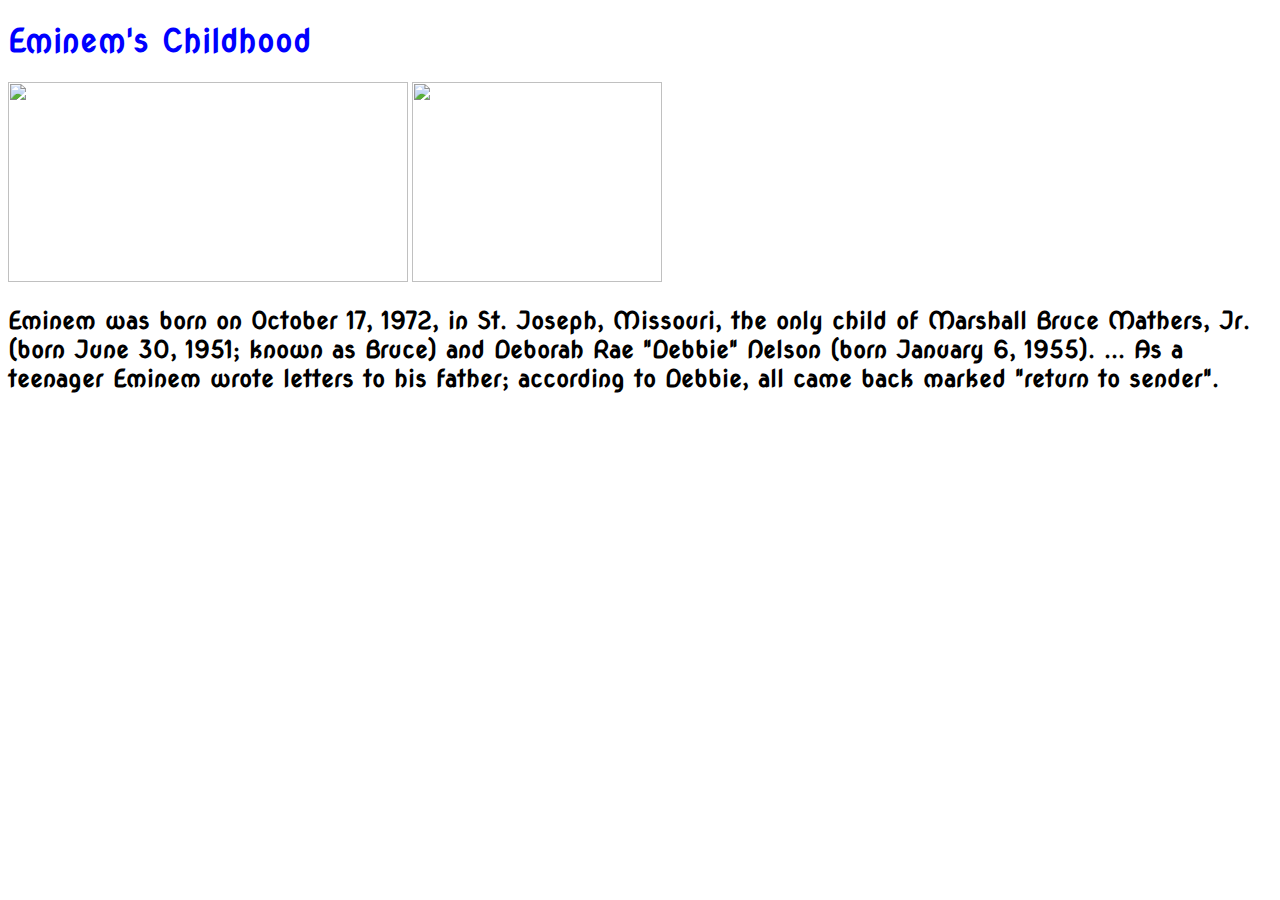
==== albert.html @ b7ac664e "mcnv" ====
<!DOCTYPE html>
<html lang="en">
  <head>
    <meta charset="utf-8">
    <link rel="stylesheet" href="albert.css">
  </head>
</body>
<div>
<h1 style="color : blue">Eminem's Childhood </h1>
</div>
<img src="https://images.successstory.com/adminimg/image_uploads/content_images/eminem-childhood_1461308993.jpg"width="400"height="200">
<img src="http://www.eminem.net/pictures/young/007.jpg"width="250"height="200">
</div>
<h2 style="color :">Eminem was born on October 17, 1972, in St. Joseph, Missouri, the only child of Marshall Bruce Mathers, Jr. (born June 30, 1951; known as Bruce) and Deborah Rae "Debbie" Nelson (born January 6, 1955). ... As a teenager Eminem wrote letters to his father; according to Debbie, all came back marked "return to sender".</h2>




</body>
</html>
---- albert.css ----
@import url('https://fonts.googleapis.com/css?family=Macondo|Nova+Oval');






body{
background-image: url("http://wallpapercave.com/wp/aRVXJiL.jpg");
background-size: 1500px 1500px;
   background-repeat: no-repeat;
}


h1{
font-family: 'Nova Oval', cursive;


}
h2{
  font-family:  'Nova Oval',cursive;
}
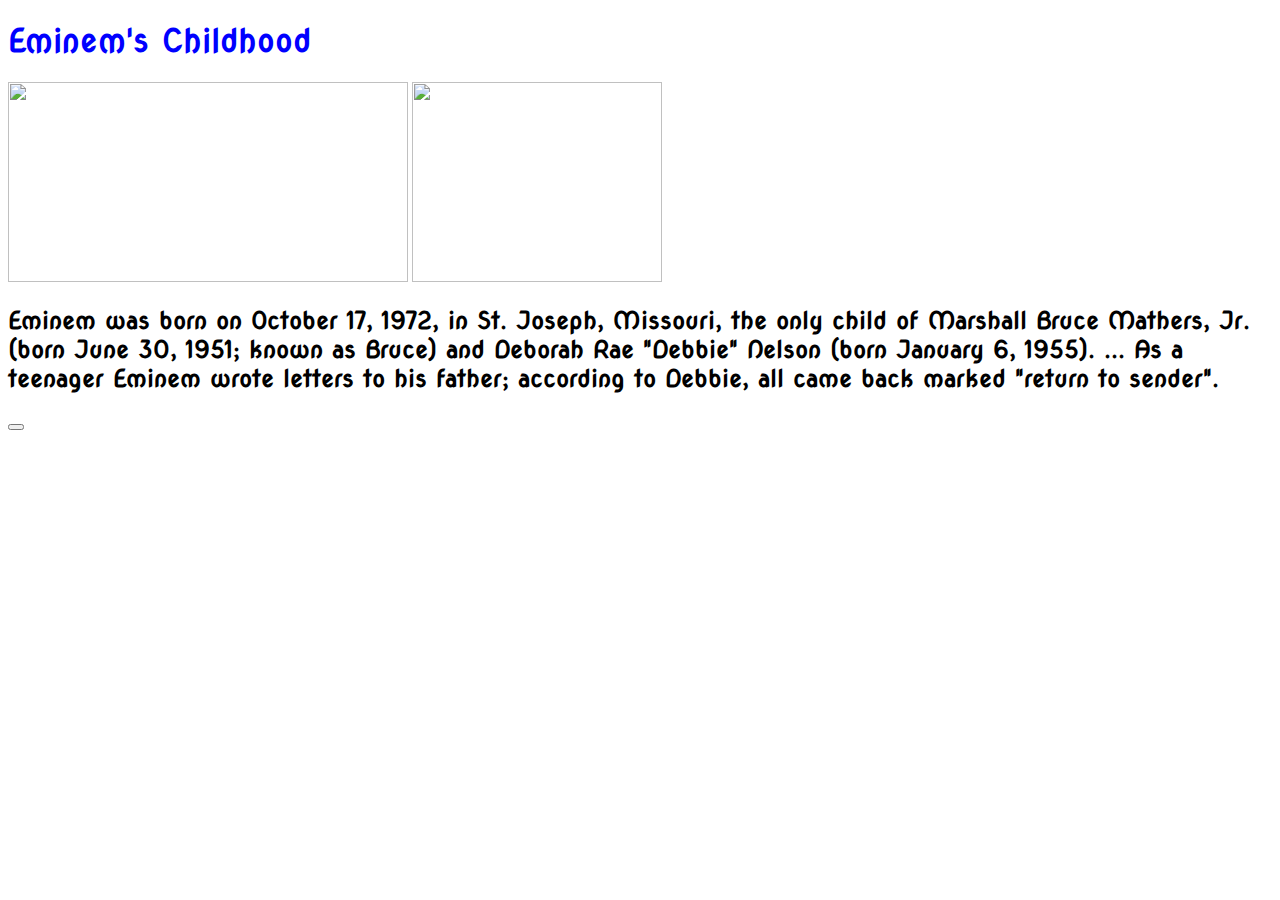
==== commit 1b93ff94: "NEW BUTTON" ====
--- a/albert.html
+++ b/albert.html
@@ -13,7 +13,7 @@
 </div>
 <h2 style="color :">Eminem was born on October 17, 1972, in St. Joseph, Missouri, the only child of Marshall Bruce Mathers, Jr. (born June 30, 1951; known as Bruce) and Deborah Rae "Debbie" Nelson (born January 6, 1955). ... As a teenager Eminem wrote letters to his father; according to Debbie, all came back marked "return to sender".</h2>
 
-
+<button onclick = "MNM()">
 
 
 </body>
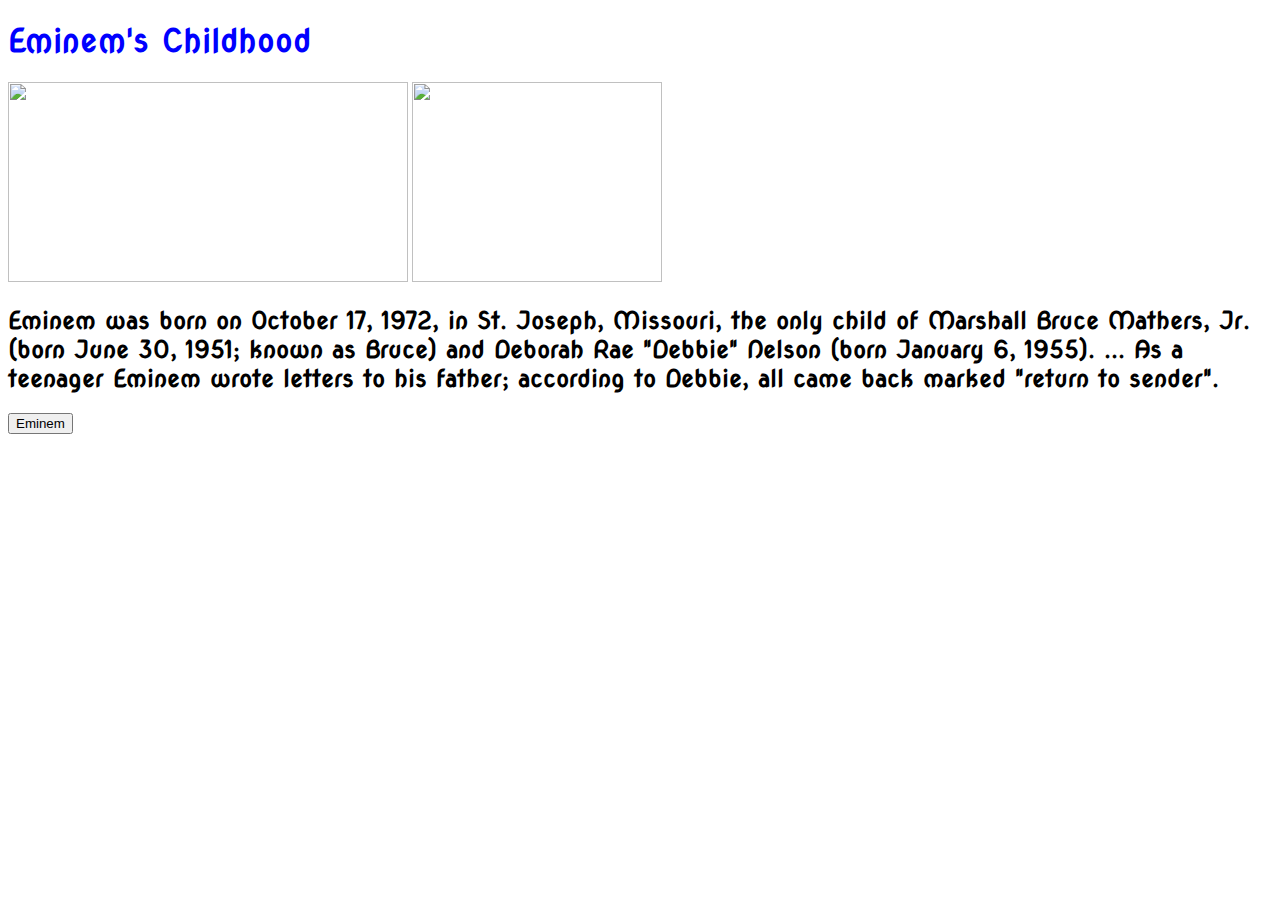
==== commit f2557797: "lkyttu" ====
--- a/albert.html
+++ b/albert.html
@@ -13,7 +13,7 @@
 </div>
 <h2 style="color :">Eminem was born on October 17, 1972, in St. Joseph, Missouri, the only child of Marshall Bruce Mathers, Jr. (born June 30, 1951; known as Bruce) and Deborah Rae "Debbie" Nelson (born January 6, 1955). ... As a teenager Eminem wrote letters to his father; according to Debbie, all came back marked "return to sender".</h2>
 
-<button onclick = "MNM()">
+<button onclick = "MNM()"> Eminem</button>
 
 
 </body>
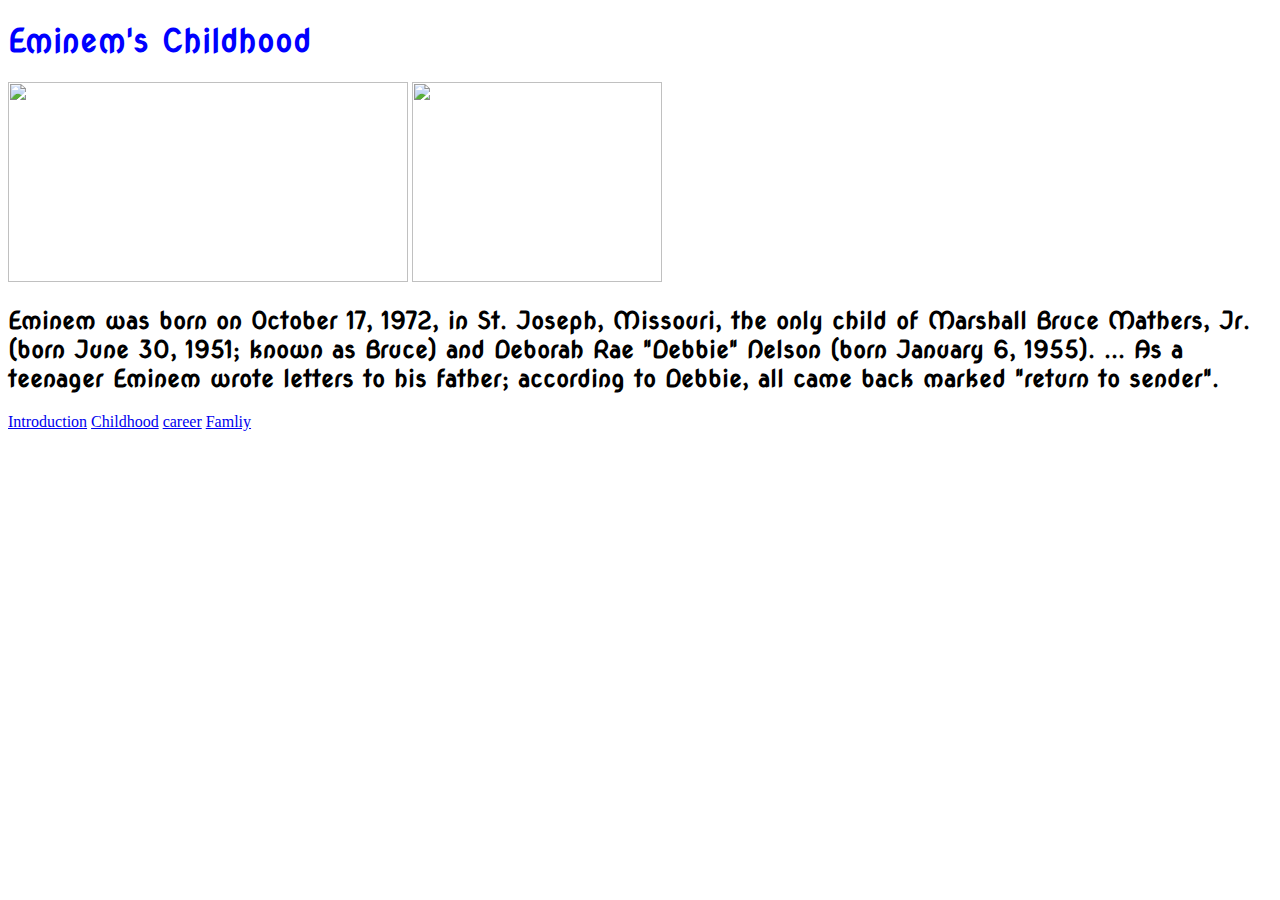
==== commit b1fe4643: "hv" ====
--- a/albert.html
+++ b/albert.html
@@ -4,16 +4,20 @@
     <meta charset="utf-8">
     <link rel="stylesheet" href="albert.css">
   </head>
-</body>
-<div>
+
 <h1 style="color : blue">Eminem's Childhood </h1>
-</div>
+
 <img src="https://images.successstory.com/adminimg/image_uploads/content_images/eminem-childhood_1461308993.jpg"width="400"height="200">
 <img src="http://www.eminem.net/pictures/young/007.jpg"width="250"height="200">
 </div>
 <h2 style="color :">Eminem was born on October 17, 1972, in St. Joseph, Missouri, the only child of Marshall Bruce Mathers, Jr. (born June 30, 1951; known as Bruce) and Deborah Rae "Debbie" Nelson (born January 6, 1955). ... As a teenager Eminem wrote letters to his father; according to Debbie, all came back marked "return to sender".</h2>
 
-<button onclick = "MNM()"> Eminem</button>
+<nav>
+  <a href="test.html">Introduction</a>
+  <a href="test.html2">Childhood</a>
+  <a href="test.html3">career</a>
+  <a href="test.html4">Famliy</a>
+  </nav>
 
 
 </body>
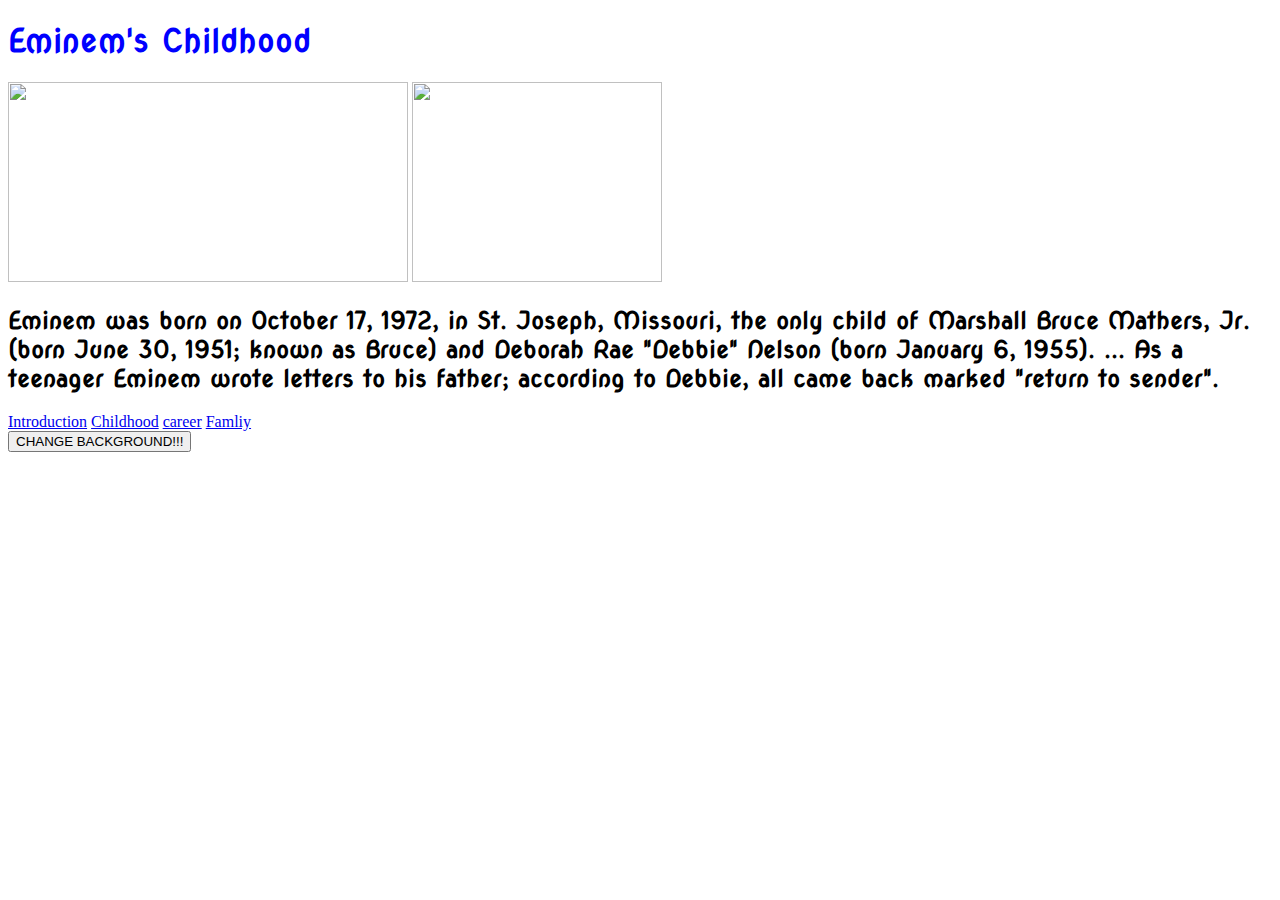
==== commit ad203bbe: "button works" ====
--- a/albert.html
+++ b/albert.html
@@ -4,6 +4,7 @@
     <meta charset="utf-8">
     <link rel="stylesheet" href="albert.css">
   </head>
+<body id="push">
 
 <h1 style="color : blue">Eminem's Childhood </h1>
 
@@ -18,7 +19,8 @@
   <a href="test.html3">career</a>
   <a href="test.html4">Famliy</a>
   </nav>
-
+  <button onclick = "albert()"> CHANGE BACKGROUND!!!</button>
+  <script src="final_project.js"></script>
 
 </body>
 </html>
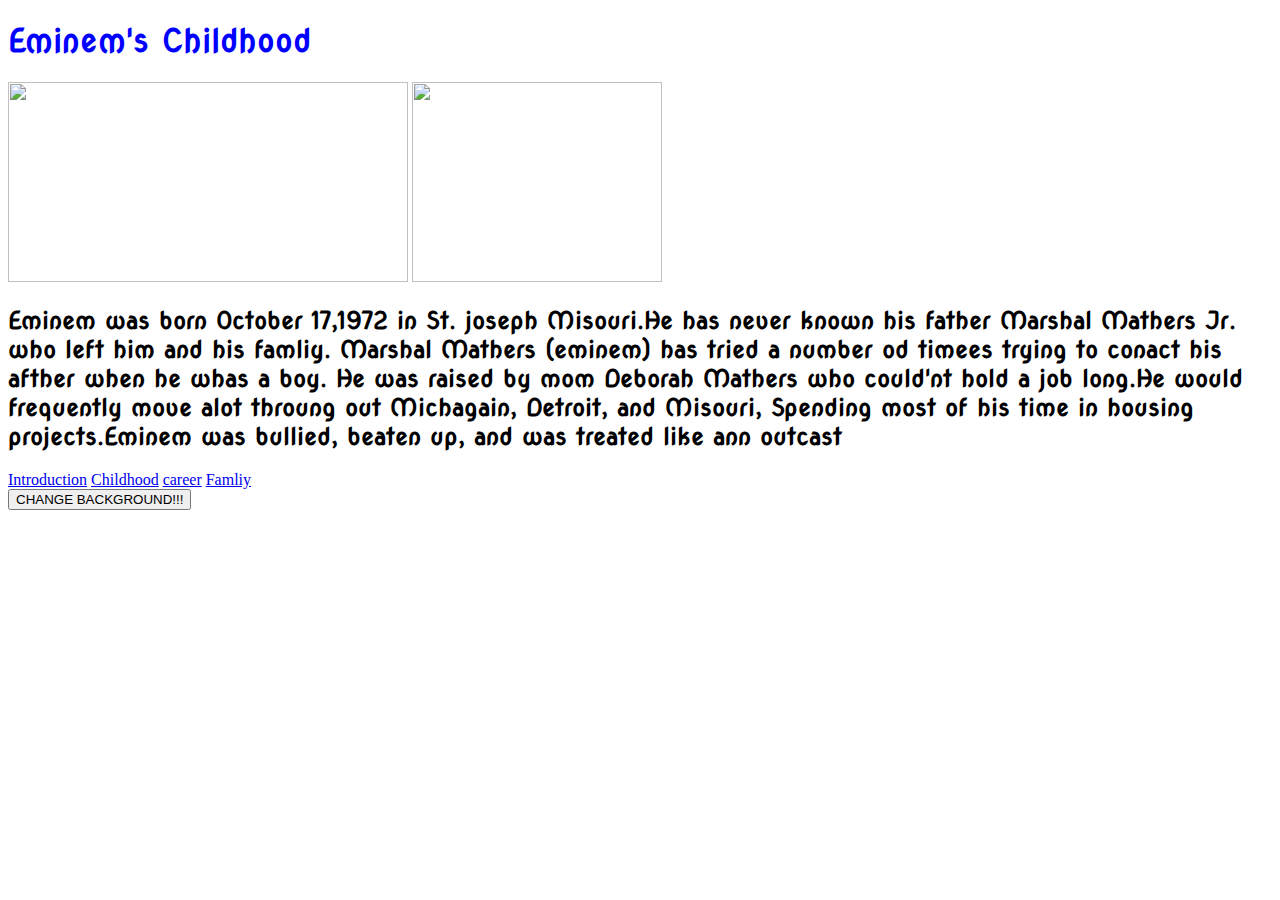
==== commit b9ce249f: "ejnc" ====
--- a/albert.html
+++ b/albert.html
@@ -11,7 +11,7 @@
 <img src="https://images.successstory.com/adminimg/image_uploads/content_images/eminem-childhood_1461308993.jpg"width="400"height="200">
 <img src="http://www.eminem.net/pictures/young/007.jpg"width="250"height="200">
 </div>
-<h2 style="color :">Eminem was born on October 17, 1972, in St. Joseph, Missouri, the only child of Marshall Bruce Mathers, Jr. (born June 30, 1951; known as Bruce) and Deborah Rae "Debbie" Nelson (born January 6, 1955). ... As a teenager Eminem wrote letters to his father; according to Debbie, all came back marked "return to sender".</h2>
+<h2 style="color :">Eminem was born October 17,1972 in St. joseph Misouri.He has never known his father Marshal Mathers Jr. who left him and his famliy. Marshal Mathers (eminem) has tried a number od timees trying to conact his afther when he whas a boy. He was raised by mom Deborah Mathers who could'nt hold a job long.He would frequently move alot throung out Michagain, Detroit, and Misouri, Spending most of his time in housing projects.Eminem was bullied, beaten up, and was treated like ann outcast</h2>
 
 <nav>
   <a href="test.html">Introduction</a>
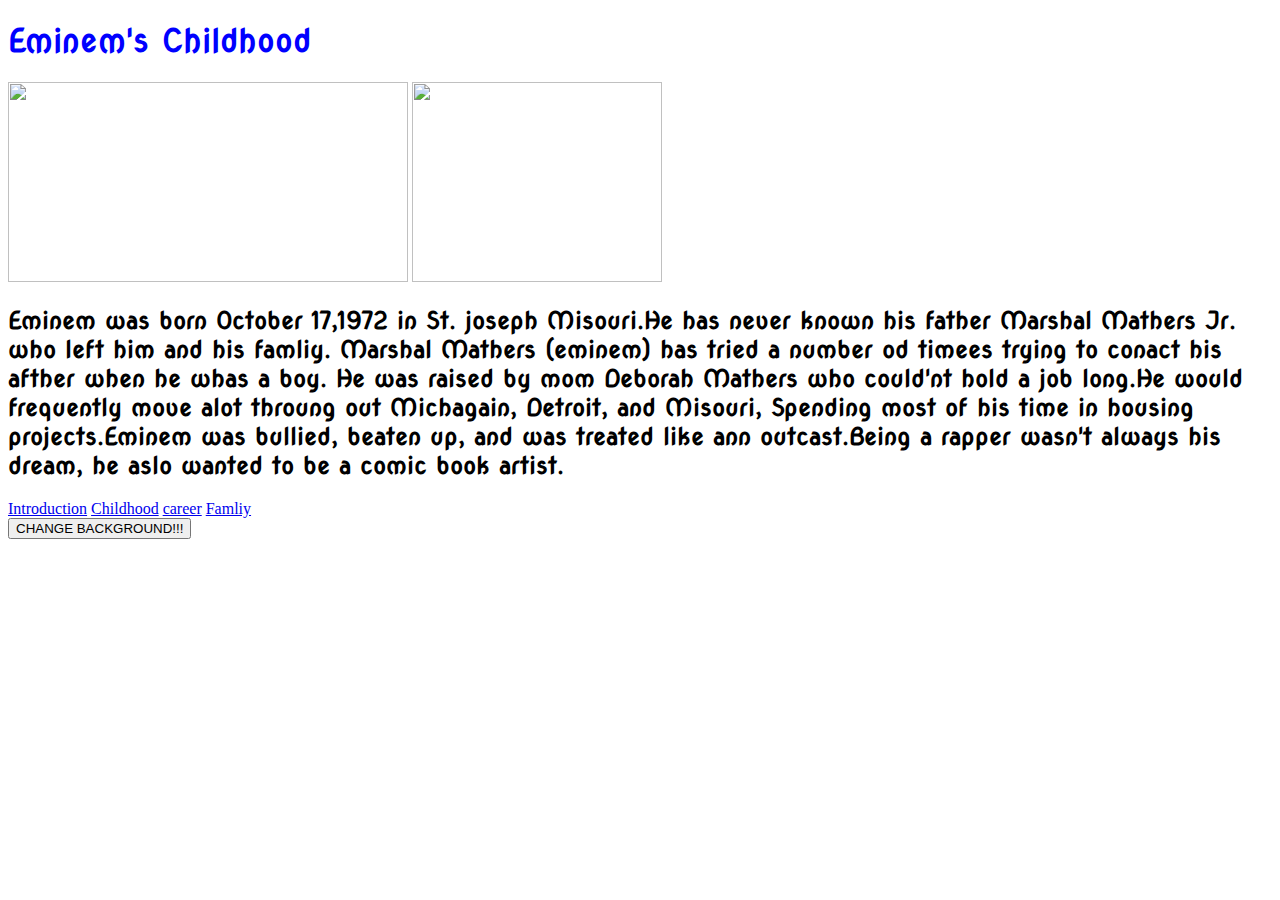
==== commit c4c32e1d: "few changes" ====
--- a/albert.html
+++ b/albert.html
@@ -11,7 +11,7 @@
 <img src="https://images.successstory.com/adminimg/image_uploads/content_images/eminem-childhood_1461308993.jpg"width="400"height="200">
 <img src="http://www.eminem.net/pictures/young/007.jpg"width="250"height="200">
 </div>
-<h2 style="color :">Eminem was born October 17,1972 in St. joseph Misouri.He has never known his father Marshal Mathers Jr. who left him and his famliy. Marshal Mathers (eminem) has tried a number od timees trying to conact his afther when he whas a boy. He was raised by mom Deborah Mathers who could'nt hold a job long.He would frequently move alot throung out Michagain, Detroit, and Misouri, Spending most of his time in housing projects.Eminem was bullied, beaten up, and was treated like ann outcast</h2>
+<h2 style="color :">Eminem was born October 17,1972 in St. joseph Misouri.He has never known his father Marshal Mathers Jr. who left him and his famliy. Marshal Mathers (eminem) has tried a number od timees trying to conact his afther when he whas a boy. He was raised by mom Deborah Mathers who could'nt hold a job long.He would frequently move alot throung out Michagain, Detroit, and Misouri, Spending most of his time in housing projects.Eminem was bullied, beaten up, and was treated like ann outcast.Being a rapper wasn't always his dream, he aslo wanted to be a comic book artist.</h2>
 
 <nav>
   <a href="test.html">Introduction</a>
